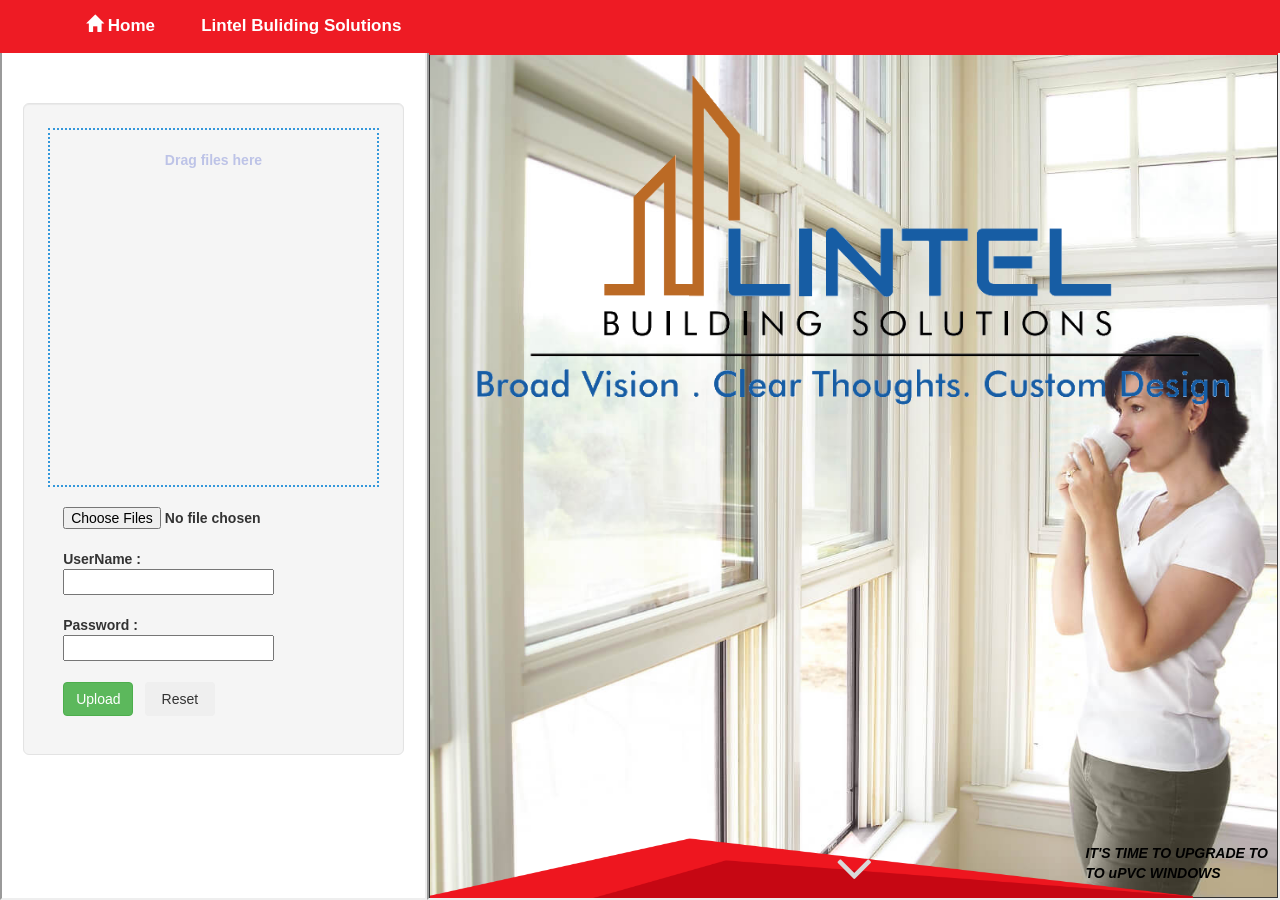
==== imagelintel.html @ c117e226 "uplaodimage main page creation" ====
<html>
<head>
<title>Lintel</title>
	<meta charset="utf-8">
	<meta name="viewport" content="width=device-width, initial-scale=1">
	<link rel="stylesheet" href="bootstrap/css/bootstrap.min.css">
	
	<link rel="stylesheet" href="font-awesome/css/font-awesome.min.css">
	<script src="bootstrap/jquery.min.js"></script>
	<script src="bootstrap/js/bootstrap.min.js"></script>
	
	
<style>
	body {
		margin:0;	
	}
	
	div.fristpage {
		//background-image: url('Images/background1.jpg');
		background-repeat: no-repeat;
		background-position: center center;
		border: 1px solid;
		width: 100%;
		height: 100%;
		-webkit-background-size: cover;
		-moz-background-size: cover;
		-o-background-size: cover;
		background-size: cover;
	}
	.navbar {
		overflow: hidden;
		background-color: #EE1B24;
	}
	
	.navbar a.home {
		float: left;
		display: block;
		color: #ffffff;
		text-align: center;
		padding: 14px 16px;
		text-decoration: none;
		font-size: 17px;
	}
	.navbar a.nonhome {
		float: left;
		display: block;
		color: #ffffff;
		text-align: center;
		padding: 14px 16px;
		text-decoration: none;
		font-size: 17px;
		cursor: default;
	}
	.navbar a.home:hover {
	  background-color: #ffe6e6;
	  color: #EE1B24;
	}
</style>
</head>
<body >
	  
 
	 	<div class="navbar navbar-fixed-top">
			<div class="container" id="sidebar" >
				<div id="inside" ><a class="home" href="index.html"><b><span class="glyphicon glyphicon-home"></span>&nbsp;Home</b></a> </div>
				<div id="inside" ><a class="nonhome" href="#"><b>&nbsp;&nbsp;&nbsp;Lintel Buliding Solutions</b></a> </div>
			</div>
		</div>
		
		<div class="container-fluid">
			<div class="row">
					<div class="col-lg-4" style="height:100%; padding:0px"  id="uploadpart"><iframe src="uploadimage.html" width="100%" height="100%"></iframe></div>
					<div class="col-lg-8" style="height:100%; padding:0px"  id="displayprt"><iframe src="index.html" width="100%" height="100%"></iframe></div>
			</div>
		</div> 
</body>
</html>
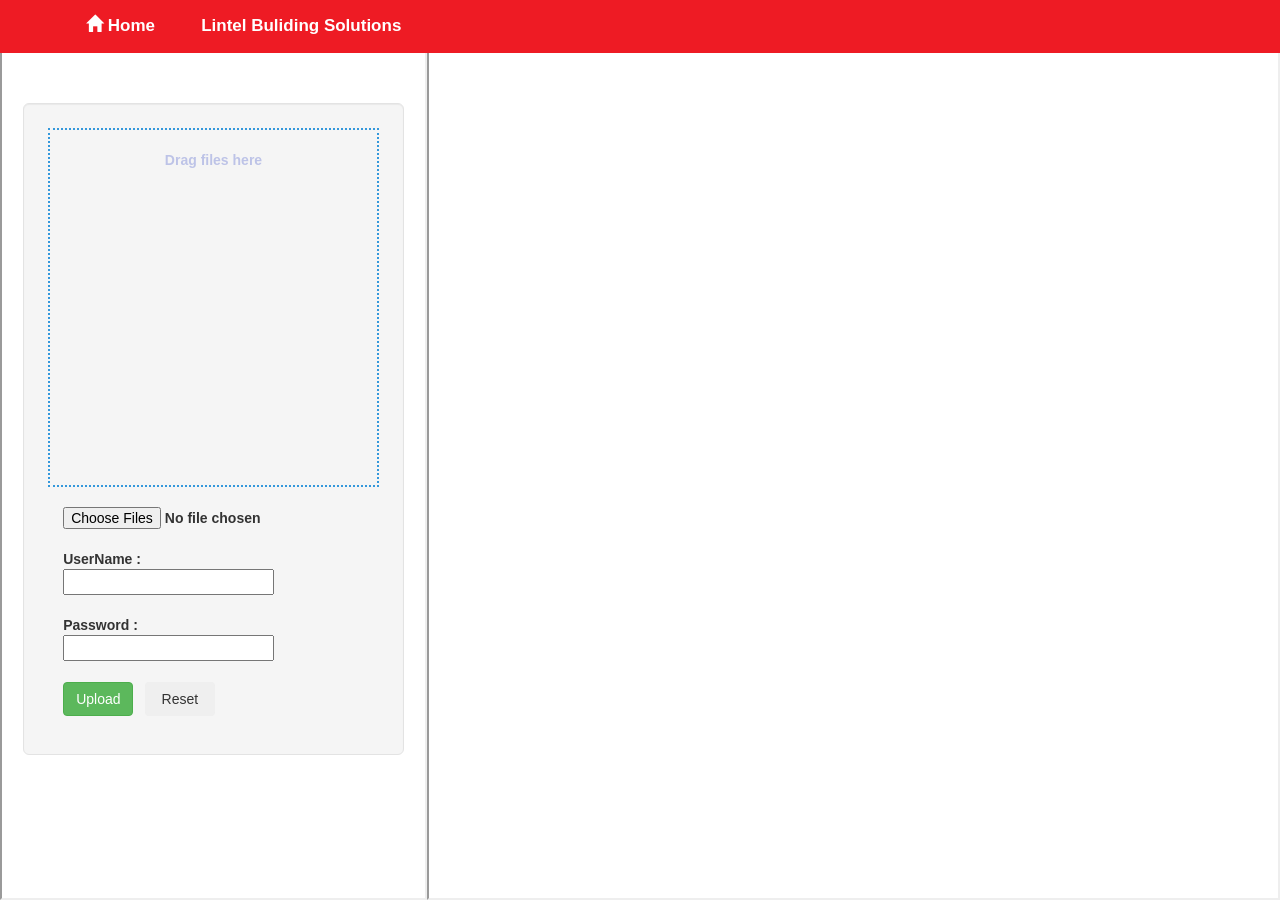
==== commit 431f7611: "display.php" ====
--- a/imagelintel.html
+++ b/imagelintel.html
@@ -70,7 +70,7 @@
 		<div class="container-fluid">
 			<div class="row">
 					<div class="col-lg-4" style="height:100%; padding:0px"  id="uploadpart"><iframe src="uploadimage.html" width="100%" height="100%"></iframe></div>
-					<div class="col-lg-8" style="height:100%; padding:0px"  id="displayprt"><iframe src="index.html" width="100%" height="100%"></iframe></div>
+					<div class="col-lg-8" style="height:100%; padding:0px"  id="displayprt"><iframe src="display.php" width="100%" height="100%"></iframe></div>
 			</div>
 		</div> 
 </body>
